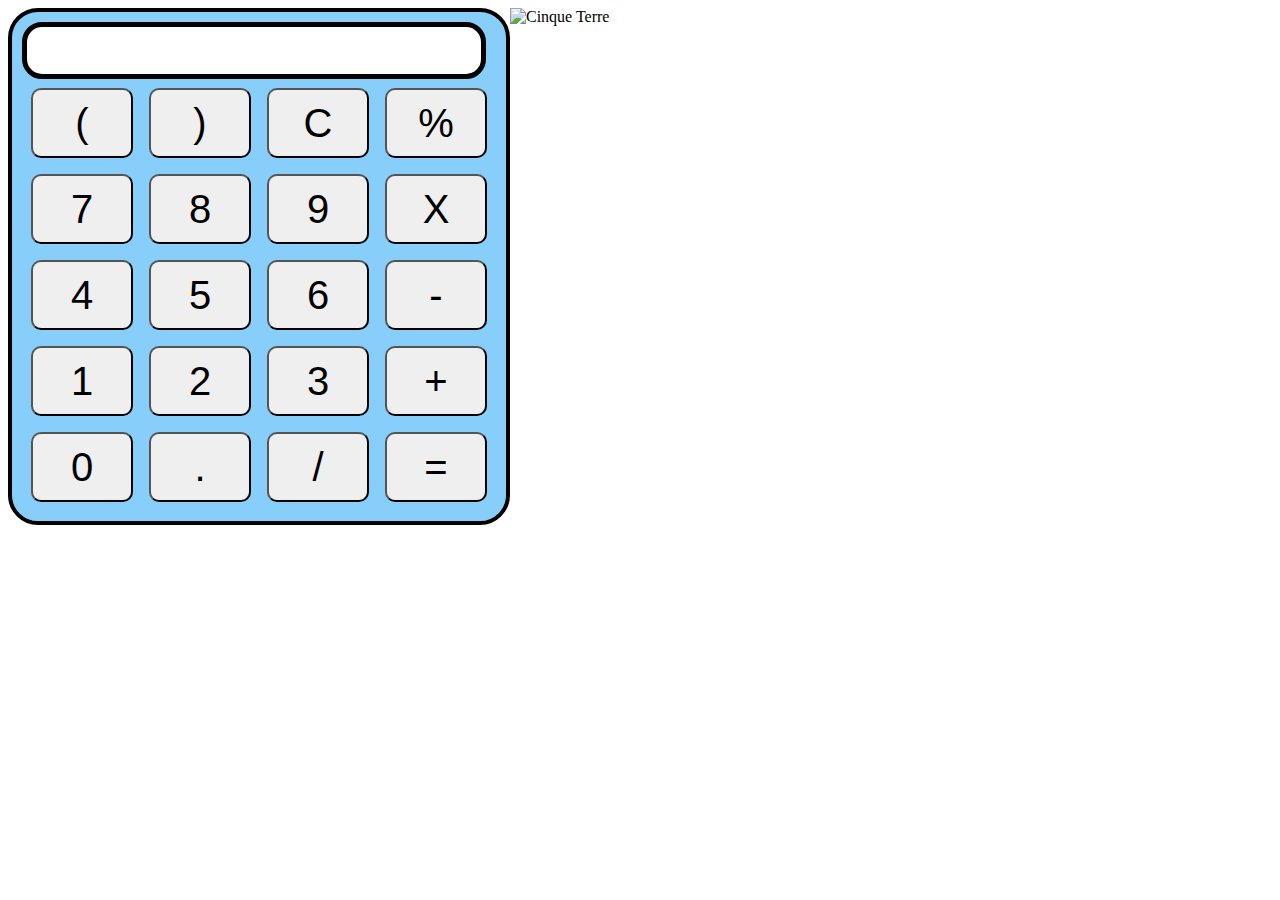
==== 𝒐𝒊𝒃𝒔𝒊𝒑_𝒕𝒂𝒔𝒌1/simple calculator.html @ f88d7106 "Add files via upload" ====
<!DOCTYPE html>
<html lang="en">

<head>
    <meta charset="UTF-8">
    <meta name="viewport" content="width=device-width, initial-scale=1.0">
    <meta http-equiv="X-UA-Compatible" content="ie=edge">
    <link rel="stylesheet" href="style.css">
    <title>Calculator</title>
</head>
<style>
container{
    display:table;
    text-align: center;
    margin-top:10px;
	 
}

.column {
  float: left;
}
.row::after {
  content: "";
  clear: both;
  display: table;
}


table{
    margin: auto;
}

input{
    border-radius: 20px;
    border: 5px solid #000000;
    font-size:34px;
    height: 45px;
    width: 450px;
}

button{
    border-radius: 10px;
    font-size: 40px;
    background: 'white';
    width: 102px;
    height: 70px;
    margin: 6px;
}

.calculator{ 
    border: 4px solid #000000;
    background-color:#87CEFA;
    padding: 10px;
    border-radius: 30px;
    display: inline-block;
    
}

h1{
    font-size: 28px;
    font-family: 'Courier New', Courier, monospace;
}
</style>
<body>
<div class="row">
<div class="column">
    <div class="container">
        <div class="calculator">
            <input type="text" name="screen" id="screen">
            <table>
                <tr>
                    <td><button>(</button></td>
                    <td><button>)</button></td>
                    <td><button>C</button></td>
                    <td><button>%</button></td>
                </tr>
                <tr>
                    <td><button>7</button></td>
                    <td><button>8</button></td>
                    <td><button>9</button></td>
                    <td><button>X</button></td>
                </tr>
                <tr>
                    <td><button>4</button></td>
                    <td><button>5</button></td>
                    <td><button>6</button></td>
                    <td><button>-</button></td>
                </tr>
                <tr>
                    <td><button>1</button></td>
                    <td><button>2</button></td>
                    <td><button>3</button></td>
                    <td><button>+</button></td>
                </tr>
                <tr>
                    <td><button>0</button></td>
                    <td><button>.</button></td>
                    <td><button>/</button></td>
                    <td><button>=</button></td>
                </tr>
            </table>
        </div>
		</div>
		</div>
		<div class="column">
		<img src="giphy.gif" alt="Cinque Terre" >
		</div>
    </div>

</body>
<script>
let screen = document.getElementById('screen');
buttons = document.querySelectorAll('button');
let screenValue = '';
for (item of buttons) {
    item.addEventListener('click', (e) => {
        buttonText = e.target.innerText;
        console.log('Button text is ', buttonText);
        if (buttonText == 'X') {
            buttonText = '*';
            screenValue += buttonText;
            screen.value = screenValue;
        }
        else if (buttonText == 'C') {
            screenValue = "";
            screen.value = screenValue;
        }
        else if (buttonText == '=') {
            screen.value = eval(screenValue);
        }
        else {
            screenValue += buttonText;
            screen.value = screenValue;
        }

    })
}
</script>

</html>
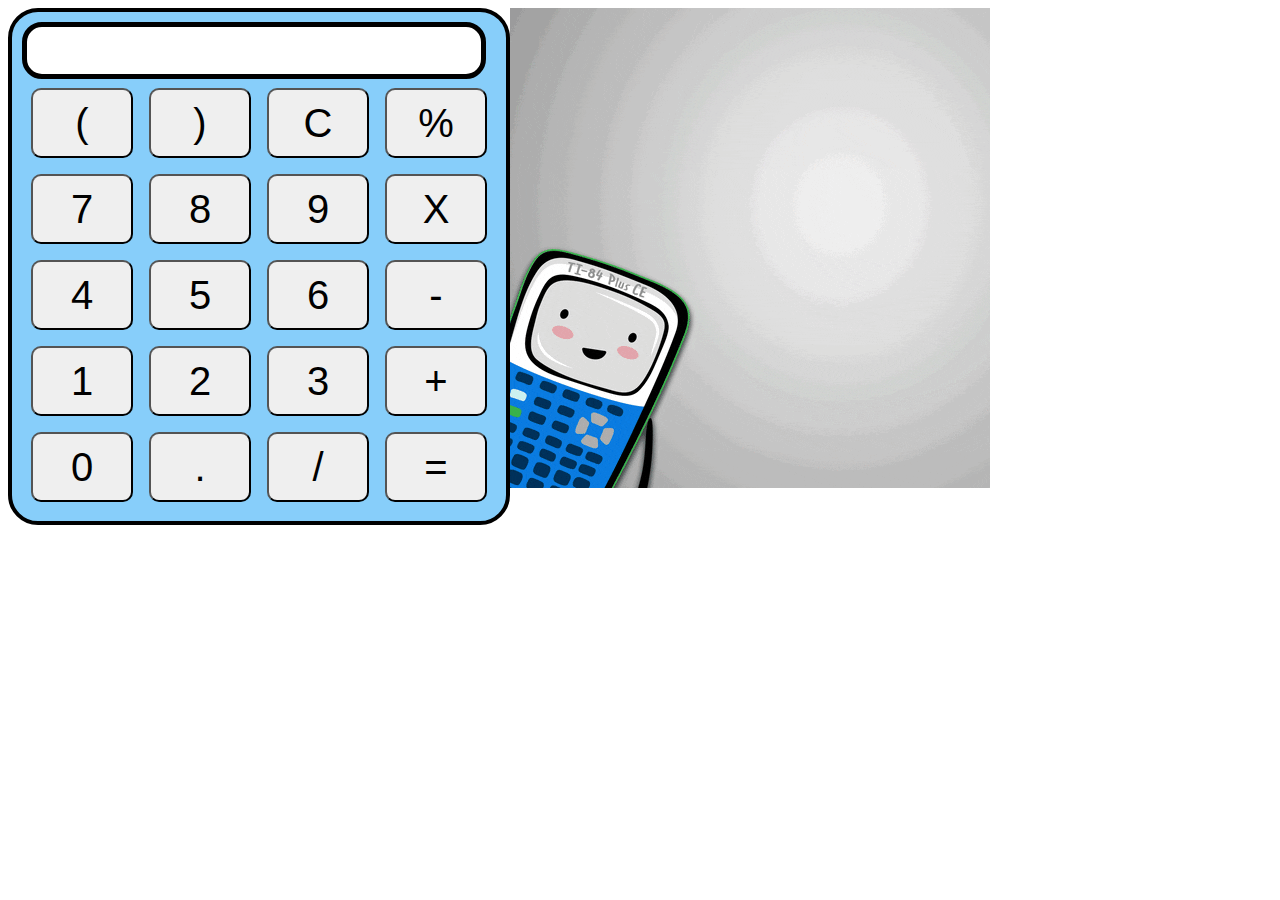
==== commit 00c004b7: "Add files via upload" ====
--- a/𝒐𝒊𝒃𝒔𝒊𝒑_𝒕𝒂𝒔𝒌1/simple calculator.html
+++ b/𝒐𝒊𝒃𝒔𝒊𝒑_𝒕𝒂𝒔𝒌1/simple calculator.html
@@ -5,7 +5,6 @@
     <meta charset="UTF-8">
     <meta name="viewport" content="width=device-width, initial-scale=1.0">
     <meta http-equiv="X-UA-Compatible" content="ie=edge">
-    <link rel="stylesheet" href="style.css">
     <title>Calculator</title>
 </head>
 <style>
@@ -103,7 +102,7 @@
 		</div>
 		</div>
 		<div class="column">
-		<img src="giphy.gif" alt="Cinque Terre" >
+		<img src="giphy.gif"  >
 		</div>
     </div>
 
